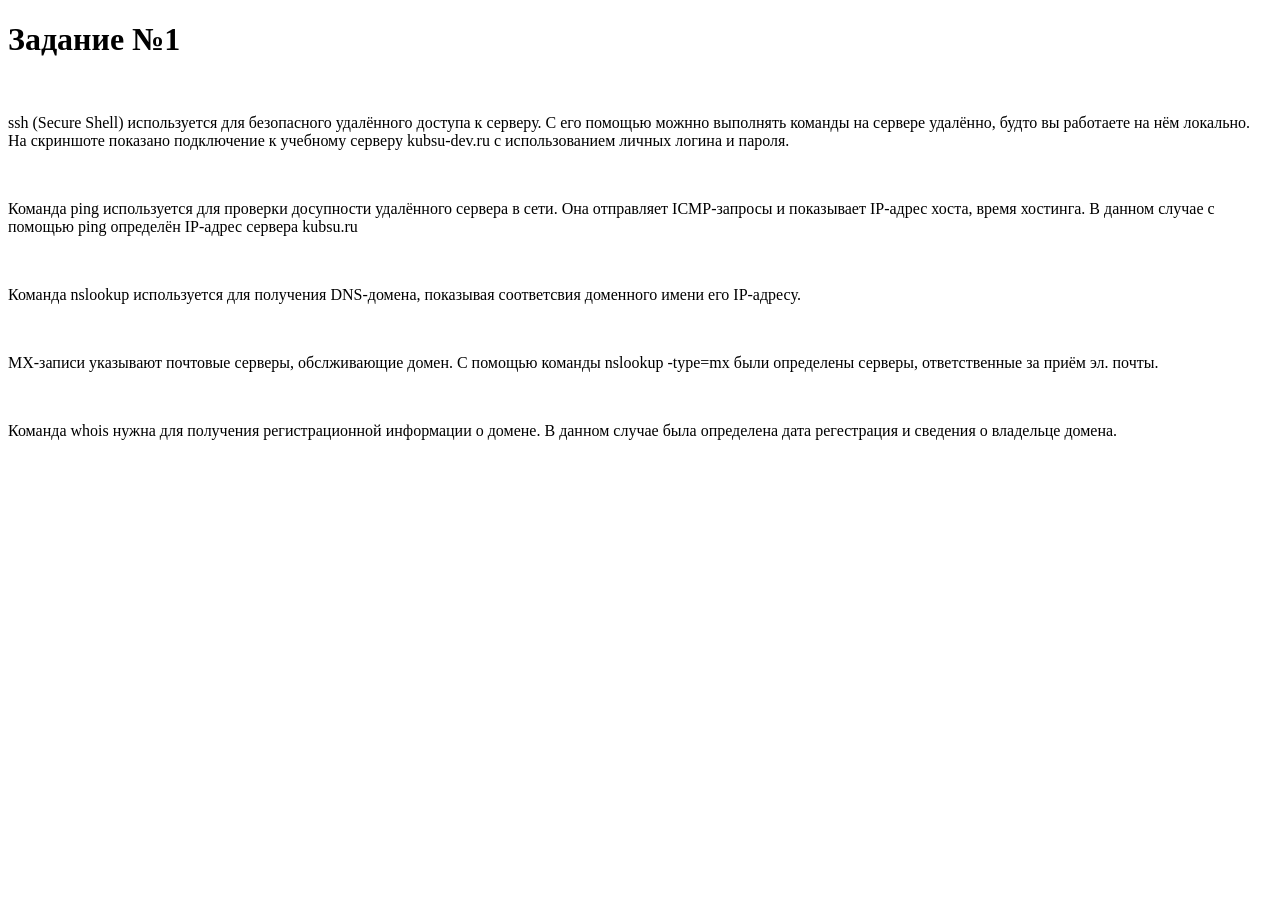
==== index.html @ 2d52abc1 "lab1" ====
<!DOCTYPE html>
<html lang="en">
<head>
    <meta charset="UTF-8">
    <meta name="viewport" content="width=device-width, initial-scale=1.0">
    <title>Document</title>
</head>
<body>
    <h1>Задание №1</h1>
    <p><img src="1.jpg" alt=""></p>
    <p> ssh (Secure Shell) используется для безопасного удалённого доступа к серверу. 
        С его помощью можнно выполнять команды на сервере удалённо, будто вы работаете на нём локально. 
        На скриншоте показано подключение к учебному серверу kubsu-dev.ru с использованием личных логина и пароля.</p>
    <p><img src="2.jpg" alt=""></p>
      <p> Команда ping используется для проверки досупности удалённого сервера в сети.
        Она отправляет ICMP-запросы и показывает IP-адрес хоста, время хостинга.
        В данном случае с помощью ping определён IP-адрес сервера kubsu.ru </p>
    <p><img src="3.jpg" alt=""></p>
    <p> Команда nslookup используется для получения DNS-домена, показывая соответсвия доменного имени его IP-адресу.</p>
    <p><img src="4.jpg" alt=""></p>
    <p> MX-записи указывают почтовые серверы, обслживающие домен. 
        С помощью команды nslookup -type=mx были определены серверы, ответственные за приём эл. почты.    </p>
    <img src="5.jpg" alt="">
    <p> Команда whois нужна для получения регистрационной информации о домене. 
        В данном случае была определена дата регестрация и сведения о владельце домена.</p>
</body>
</html>
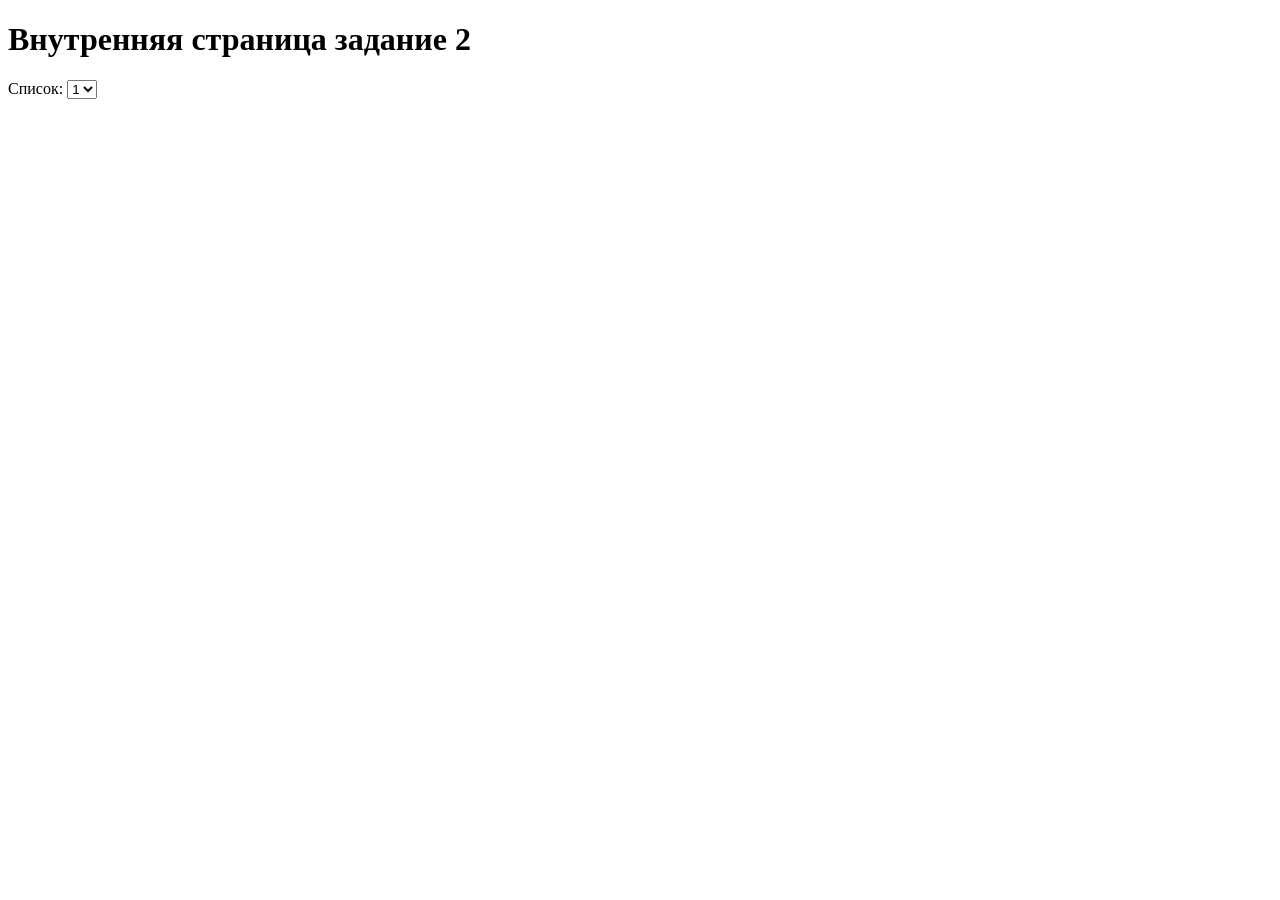
==== commit e50cfd01: "Create index.html" ====
--- a/index.html
+++ b/index.html
@@ -1,27 +1,21 @@
-<!DOCTYPE html>
-<html lang="en">
-<head>
-    <meta charset="UTF-8">
-    <meta name="viewport" content="width=device-width, initial-scale=1.0">
-    <title>Document</title>
-</head>
-<body>
-    <h1>Задание №1</h1>
-    <p><img src="1.jpg" alt=""></p>
-    <p> ssh (Secure Shell) используется для безопасного удалённого доступа к серверу. 
-        С его помощью можнно выполнять команды на сервере удалённо, будто вы работаете на нём локально. 
-        На скриншоте показано подключение к учебному серверу kubsu-dev.ru с использованием личных логина и пароля.</p>
-    <p><img src="2.jpg" alt=""></p>
-      <p> Команда ping используется для проверки досупности удалённого сервера в сети.
-        Она отправляет ICMP-запросы и показывает IP-адрес хоста, время хостинга.
-        В данном случае с помощью ping определён IP-адрес сервера kubsu.ru </p>
-    <p><img src="3.jpg" alt=""></p>
-    <p> Команда nslookup используется для получения DNS-домена, показывая соответсвия доменного имени его IP-адресу.</p>
-    <p><img src="4.jpg" alt=""></p>
-    <p> MX-записи указывают почтовые серверы, обслживающие домен. 
-        С помощью команды nslookup -type=mx были определены серверы, ответственные за приём эл. почты.    </p>
-    <img src="5.jpg" alt="">
-    <p> Команда whois нужна для получения регистрационной информации о домене. 
-        В данном случае была определена дата регестрация и сведения о владельце домена.</p>
-</body>
-</html>+<!DOCTYPE html>
+<html lang="ru">
+<head>
+    <meta charset="UTF-8">
+    <meta name="viewport" content="width=device-width, initial-scale=1.0">
+    <title>Внутренняя страница</title>
+</head>
+<body>
+    <h1>Внутренняя страница задание 2</h1>
+        <label>
+            Список:
+            <select name="choose" id="choose">
+                <option value="">1</option>
+                <option value="">2</option>
+                <option value="">3</option>
+                <option value="">4</option>
+                <option value="">5</option>
+            </select><br>
+        </label>
+</body>
+</html>
